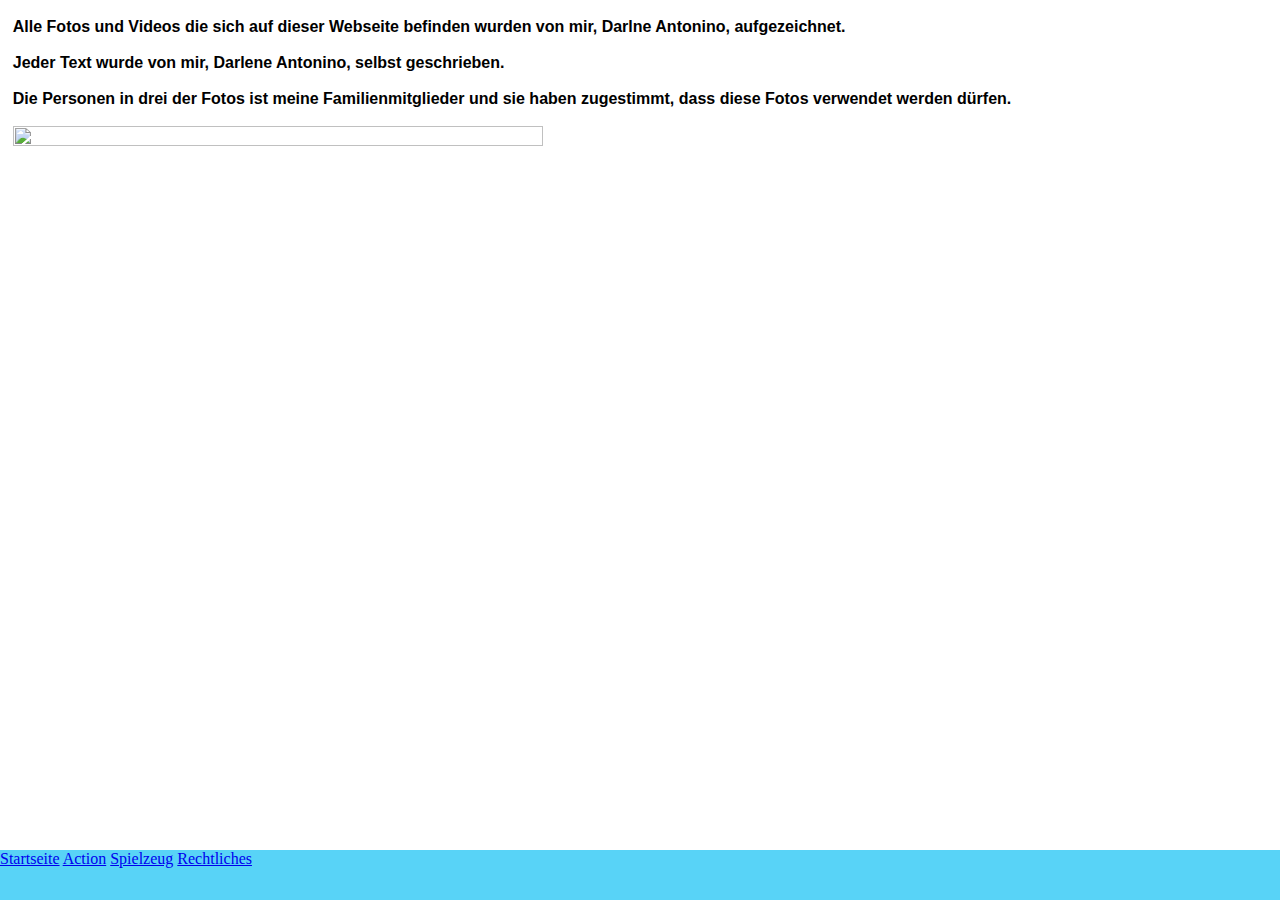
==== rechtliches.html @ 1fa15108 "Add files via upload" ====
<!DOCTYPE html>
<html lang="de">

  <head>
    <meta charset="utf-8">
    <title>Rechtliches</title>
    <link rel="stylesheet" href="mystyle.css">
  </head>

  <body>
    <div id="container">
      <div id="main">
        <h4>
          <br>
          Alle Fotos und Videos die sich auf dieser Webseite befinden wurden von mir, Darlne Antonino, aufgezeichnet.
        <br>
        <br>
        Jeder Text wurde von mir, Darlene Antonino, selbst geschrieben.
        <br>
        <br>
      Die Personen in drei der Fotos ist meine Familienmitglieder und sie haben zugestimmt, dass diese Fotos verwendet werden dürfen.
        </h4>
        <br>
        <img class="backimg" src="media/Bild (22).jpg">
      </div>
            </div>

<footer id="footer">
<a href="index.html">Startseite</a>
<a href="action.html">Action</a>
<a href="spielzeug.html">Spielzeug</a>
<a href="rechtliches.html">Rechtliches</a>
</footer>
    </body>

      </html>
---- mystyle.css ----
*{
  margin: 0;
  padding: 0;
}

h1{
  font-family:veranda, sans-serif;
   color:#04B4AE;
    font-weight:bold;
}
h2{
  font-family:veranda, sans-serif;
  color:#0489B1;
  font-weight:bold;
}
h3{
  font-family:veranda, sans-serif;
  font-weight:bold;
}
h4{
  font-family:veranda, sans-serif;
  font-weight:bold;
}
h5{
  font-family:veranda, sans-serif;
  font-weight:bold;
}
h6{
  font-family:veranda, sans-serif;
  font-weight:bold;
}

p{
  font-family:georgia, sans-serif;
      background-color: #CEF6E3;
}

.wrapper{
  margin: auto;
  width: 100%;
}

video{
  width: 30%;
  padding-left: 35%;
  padding-right: 35%;
}

img{
  width: 24.80%;
  height: 24.80%;
}

html,body {
  height: 100%;
}

#container{
  min-height: 100%;
}

#main {
  overflow: auto;
  padding-bottom: 50px;
  padding-left: 1%;
  padding-right: 1%;
}

#footer {
background-color: #58D3F7;
position: relative;
height: 50px;
margin-top: -50px;
clear: both;
}

ul{
  padding-left: 1%;
}
li{
  padding-left: 1%;
}

.backimg{
  width: 65%;
}
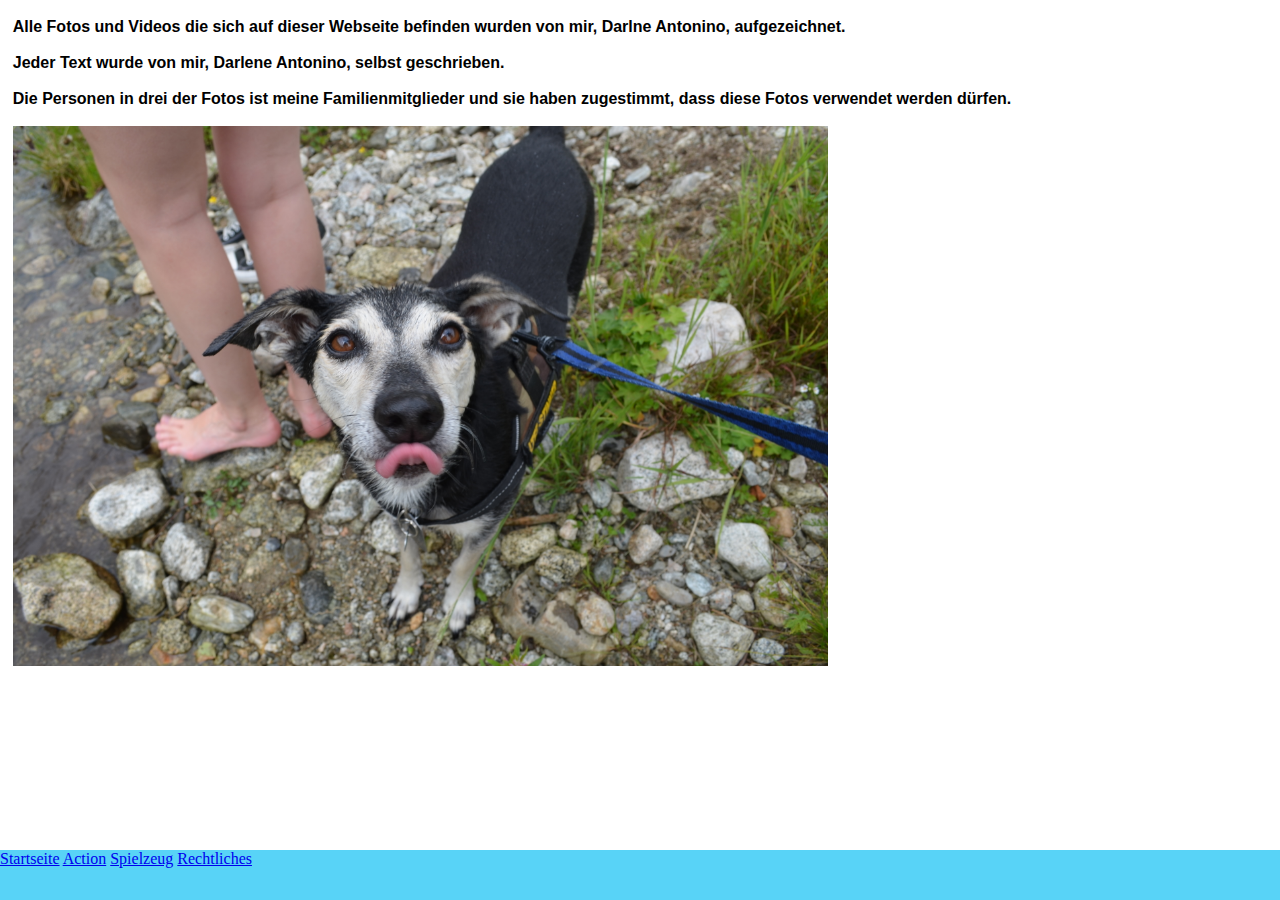
==== commit 9b4cf559: "Update rechtliches.html" ====
--- a/rechtliches.html
+++ b/rechtliches.html
@@ -21,7 +21,7 @@
       Die Personen in drei der Fotos ist meine Familienmitglieder und sie haben zugestimmt, dass diese Fotos verwendet werden dürfen.
         </h4>
         <br>
-        <img class="backimg" src="media/Bild (22).jpg">
+        <img class="backimg" src="media/Bild (22).JPG">
       </div>
             </div>
 
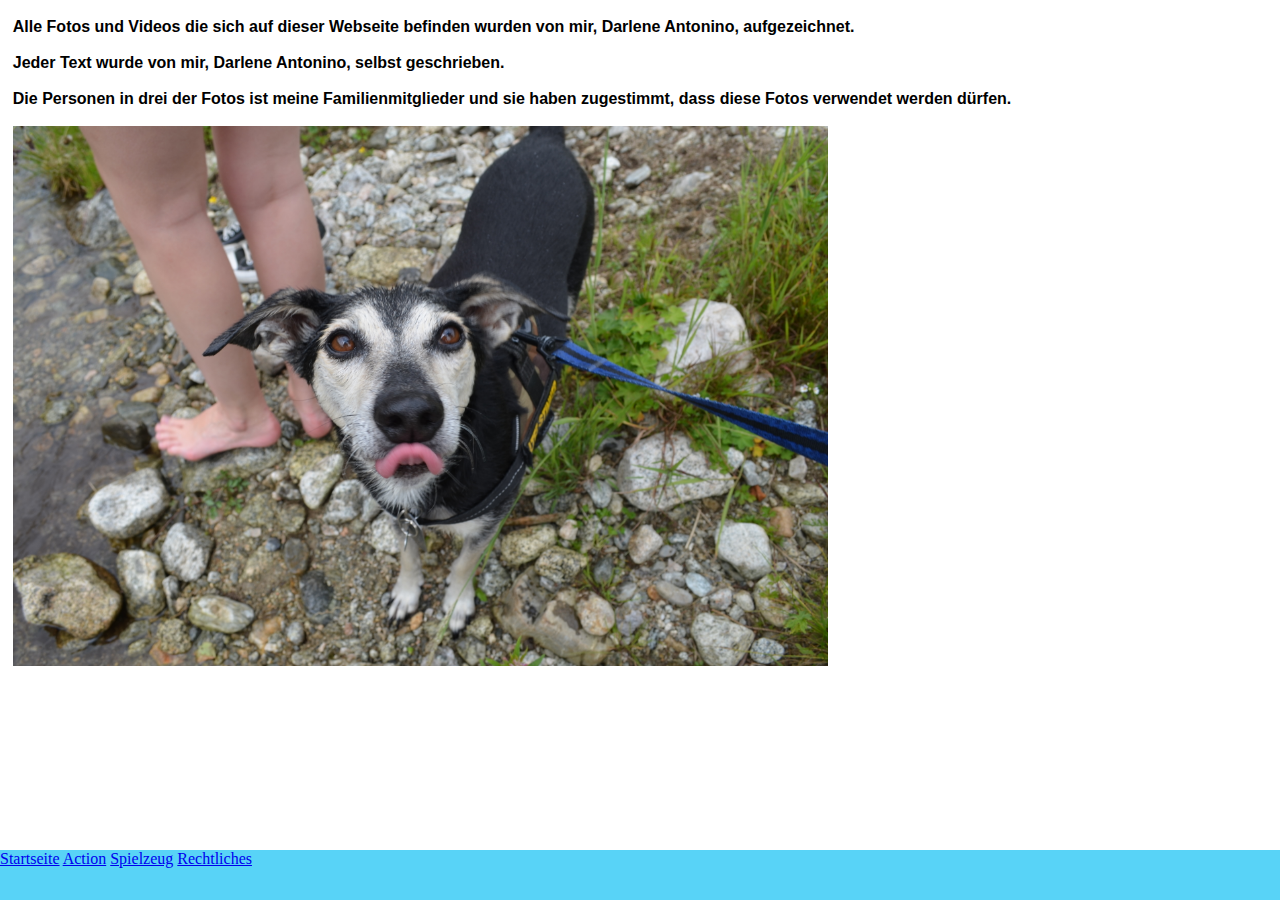
==== commit 90deaf64: "Update rechtliches.html" ====
--- a/rechtliches.html
+++ b/rechtliches.html
@@ -12,7 +12,7 @@
       <div id="main">
         <h4>
           <br>
-          Alle Fotos und Videos die sich auf dieser Webseite befinden wurden von mir, Darlne Antonino, aufgezeichnet.
+          Alle Fotos und Videos die sich auf dieser Webseite befinden wurden von mir, Darlene Antonino, aufgezeichnet.
         <br>
         <br>
         Jeder Text wurde von mir, Darlene Antonino, selbst geschrieben.
